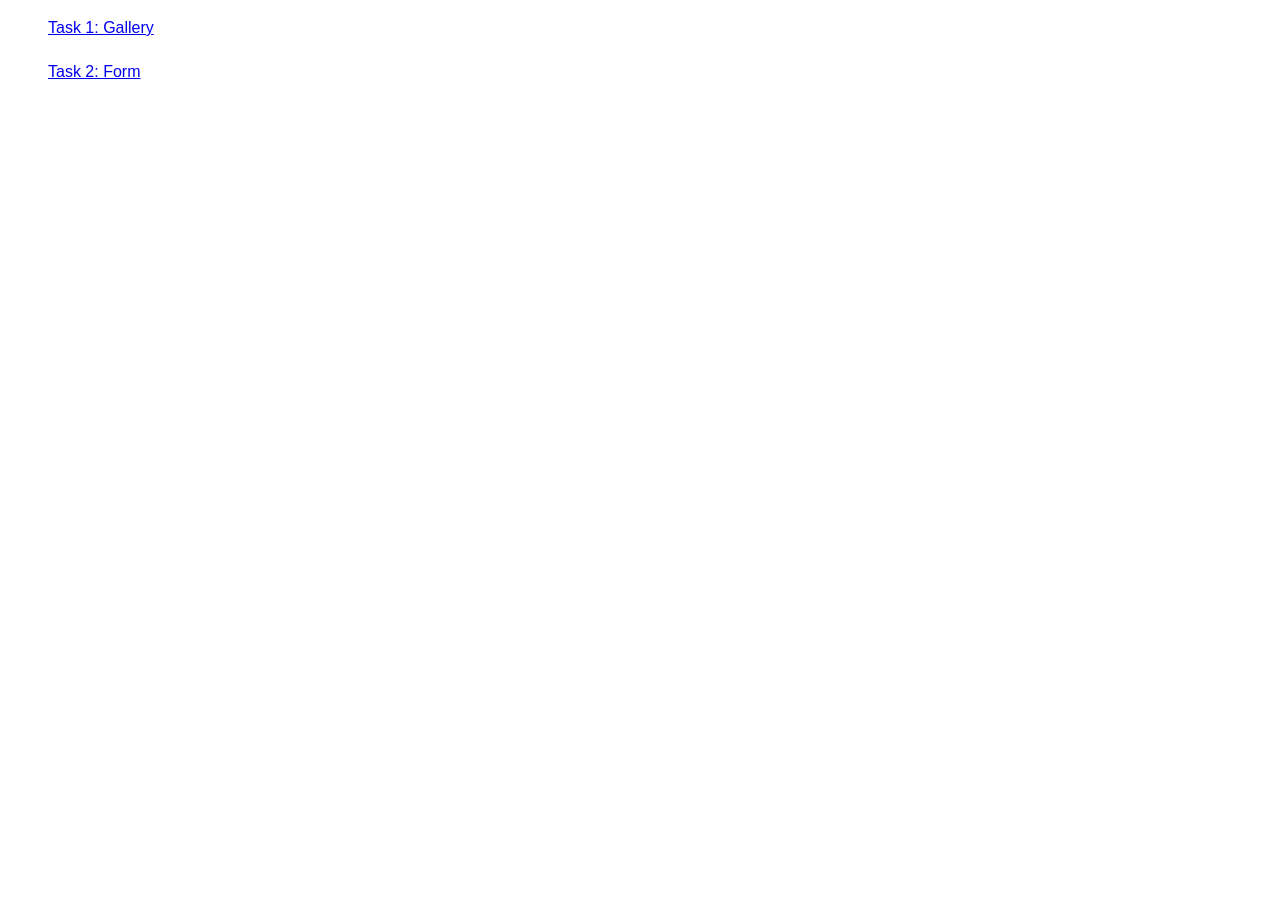
==== src/index.html @ 0e63a59c "Initial commit" ====
<!DOCTYPE html>
<html lang="en">
  <head>
    <meta charset="UTF-8" />
    <meta name="viewport" content="width=device-width, initial-scale=1.0" />
    <title>JS Home work 8</title>
    <link rel="stylesheet" href="./css/styles.css" />
  </head>
  <body>
    <ul>
      <li class="main-item">
        <a class="main-link" href="./1-gallery.html">Task 1: Gallery</a>
      </li>
      <li class="main-item">
        <a class="main-link" href="./2-form.html">Task 2: Form</a>
      </li>
    </ul>
  </body>
</html>
---- src/css/styles.css ----
:root {
  font-family: Inter, Avenir, Helvetica, Arial, sans-serif;
  font-size: 16px;
  line-height: 24px;
  font-weight: 400;

  color: #242424;
  background-color: rgba(255, 255, 255, 0.87);

  font-synthesis: none;
  text-rendering: optimizeLegibility;
  -webkit-font-smoothing: antialiased;
  -moz-osx-font-smoothing: grayscale;
  -webkit-text-size-adjust: 100%;
}

ul {
  list-style: none;
}

li.main-item {
  margin-bottom: 20px;
}
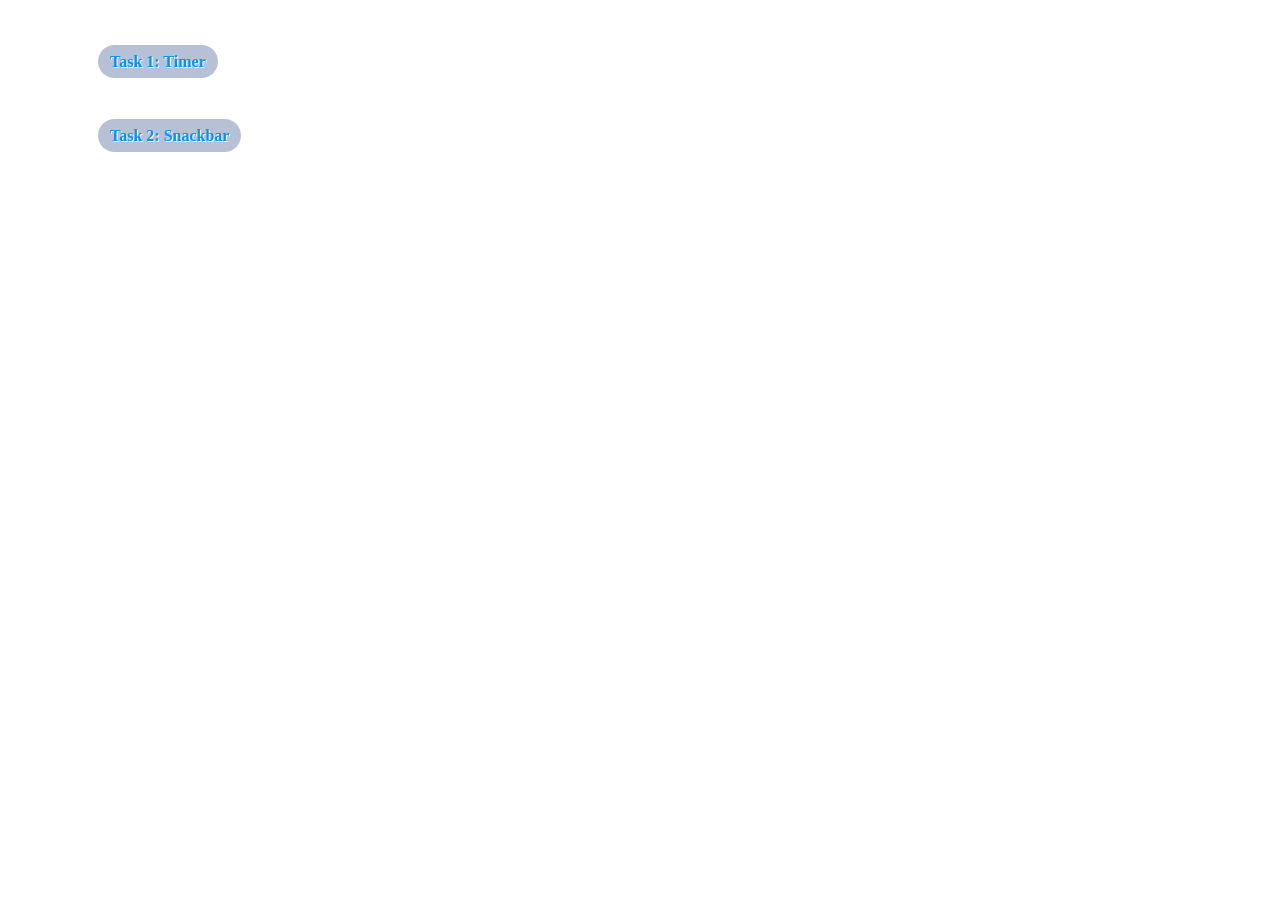
==== commit 714f2b7c: "Add 2 tasks" ====
--- a/src/index.html
+++ b/src/index.html
@@ -3,16 +3,16 @@
   <head>
     <meta charset="UTF-8" />
     <meta name="viewport" content="width=device-width, initial-scale=1.0" />
-    <title>JS Home work 8</title>
+    <title>JS Home work 10</title>
     <link rel="stylesheet" href="./css/styles.css" />
   </head>
   <body>
     <ul>
       <li class="main-item">
-        <a class="main-link" href="./1-gallery.html">Task 1: Gallery</a>
+        <a class="main-link" href="./1-timer.html">Task 1: Timer</a>
       </li>
       <li class="main-item">
-        <a class="main-link" href="./2-form.html">Task 2: Form</a>
+        <a class="main-link" href="./2-snackbar.html">Task 2: Snackbar</a>
       </li>
     </ul>
   </body>
--- a/src/css/styles.css
+++ b/src/css/styles.css
@@ -1,24 +1,46 @@
+* {
+  box-sizing: border-box;
+}
 
-:root {
-  font-family: Inter, Avenir, Helvetica, Arial, sans-serif;
+body {
+  font-family: 'Montserrat';
   font-size: 16px;
-  line-height: 24px;
+  color: #2E2F42;
   font-weight: 400;
+  line-height: 1.5em;
+}
 
-  color: #242424;
-  background-color: rgba(255, 255, 255, 0.87);
-
-  font-synthesis: none;
-  text-rendering: optimizeLegibility;
-  -webkit-font-smoothing: antialiased;
-  -moz-osx-font-smoothing: grayscale;
-  -webkit-text-size-adjust: 100%;
-}
 
 ul {
   list-style: none;
 }
 
-li.main-item {
-  margin-bottom: 20px;
+.main-item {
+  margin: 50px;
+}
+
+.main-link {
+  margin-bottom: 50px;
+  text-decoration: none;
+  max-width: 200px;
+  padding: 8px 12px;
+  border: 0;
+  outline: 0;
+  border-radius: 320px;
+  background-color: #b7c1d6;
+  text-shadow: 1px 1px 0 #fff;
+  font-size: 16px;
+  font: inherit;
+  font-weight: bold;
+  color: #0093fc;
+  transition: all 0.2s ease-in-out;
+  cursor: pointer;
+}
+
+.main-link:hover {
+  box-shadow: -2px -2px 5px #fff, 2px 2px 5px #babecc;
+}
+
+.main-link:active {
+  box-shadow: inset 1px 1px 2px #babecc, inset -1px -1px 2px #fff;
 }
